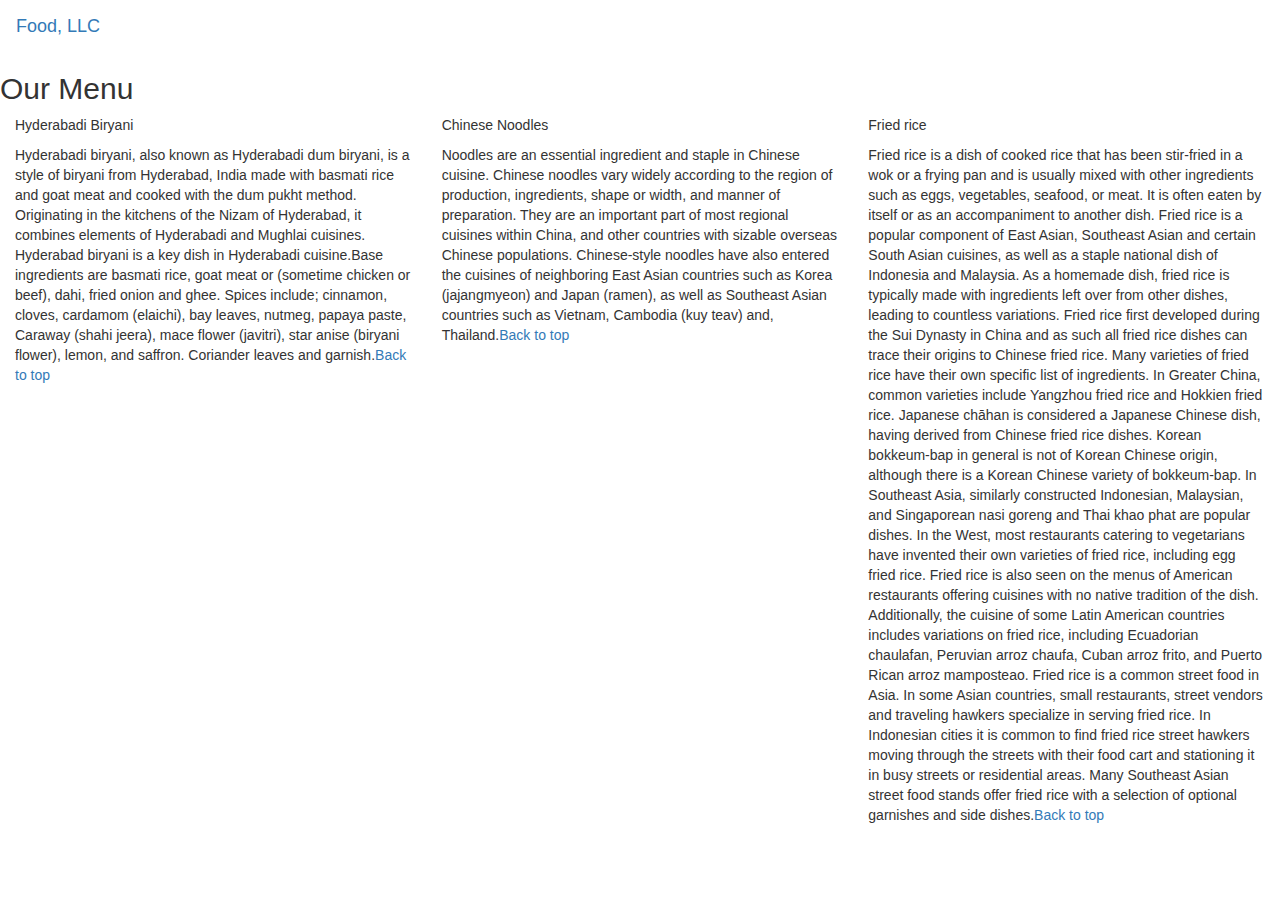
==== Assignment 3/index.html @ bec8417c "commit" ====
<!DOCTYPE html>
<html>
	<head>
        <meta charset="utf-8">
        <meta name="viewport" content="width=device-width, initial-scale=1">
		<title>Responsive Page</title>
		<link rel="stylesheet" href="Assignment3.css">
        <link rel="stylesheet" href="https://maxcdn.bootstrapcdn.com/bootstrap/3.3.7/css/bootstrap.min.css">
        <script src="https://ajax.googleapis.com/ajax/libs/jquery/3.3.1/jquery.min.js"></script>
        <script src="https://maxcdn.bootstrapcdn.com/bootstrap/3.3.7/js/bootstrap.min.js"></script>
	</head>
	<body>
        <nav class="navbar" id="top">
  <div class="container-fluid">

    <div class="navbar-header">
      <button type="button" class="navbar-toggle" data-toggle="collapse" data-target="#myNavbar">
        <span class="icon-bar"></span>
        <span class="icon-bar"></span>
        <span class="icon-bar"></span> 
      </button>
      <a class="navbar-brand headd" href="#">Food, LLC</a>
    </div>

    <div class="collapse" id="myNavbar">
      <ul class="nav navbar-nav visible-xs">
        <li><a class="menu-item" href="#hb">Hyderabadi Biryani</a></li>
        <li><a class="menu-item" href="#cn">Chinese Noodles</a></li> 
        <li><a class="menu-item" href="#fr">Fried rice</a></li> 
      </ul>
    </div>

  </div>
</nav> 
		<h2>Our Menu</h2>

   <div class="col-lg-4 col-md-6 col-sm-12">
  	<div id="hb" class="room">
  		<p class="flesh chic">Hyderabadi Biryani</p>
  		<p class="matter">Hyderabadi biryani, also known as Hyderabadi dum biryani, is a style of biryani from Hyderabad, India made with basmati rice and goat meat and cooked with the dum pukht method. Originating in the kitchens of the Nizam of Hyderabad, it combines elements of Hyderabadi and Mughlai cuisines. Hyderabad biryani is a key dish in Hyderabadi cuisine.Base ingredients are basmati rice, goat meat or (sometime chicken or beef), dahi, fried onion and ghee. Spices include; cinnamon, cloves, cardamom (elaichi), bay leaves, nutmeg, papaya paste, Caraway (shahi jeera), mace flower (javitri), star anise (biryani flower), lemon, and saffron. Coriander leaves and garnish.<a href="#top">Back to top</a> </p></div>
  </div>

  <div class="col-lg-4 col-md-6 col-sm-12">
  	<div id="cn" class="room">
   		<p class="flesh bf">Chinese Noodles</p>
   		<p class="matter">Noodles are an essential ingredient and staple in Chinese cuisine. Chinese noodles vary widely according to the region of production, ingredients, shape or width, and manner of preparation. They are an important part of most regional cuisines within China, and other countries with sizable overseas Chinese populations.

        Chinese-style noodles have also entered the cuisines of neighboring East Asian countries such as Korea (jajangmyeon) and Japan (ramen), as well as Southeast Asian countries such as Vietnam, Cambodia (kuy teav) and, Thailand.<a href="#top">Back to top</a></p>
  	</div>
  </div>

  <div class="col-lg-4 col-md-12 col-sm-12">
  	<div id="fr" class="room">
  		<p class="flesh ssh">Fried rice</p>
  		<p class="matter">Fried rice is a dish of cooked rice that has been stir-fried in a wok or a frying pan and is usually mixed with other ingredients such as eggs, vegetables, seafood, or meat. It is often eaten by itself or as an accompaniment to another dish. Fried rice is a popular component of East Asian, Southeast Asian and certain South Asian cuisines, as well as a staple national dish of Indonesia and Malaysia. As a homemade dish, fried rice is typically made with ingredients left over from other dishes, leading to countless variations. Fried rice first developed during the Sui Dynasty in China and as such all fried rice dishes can trace their origins to Chinese fried rice.

Many varieties of fried rice have their own specific list of ingredients. In Greater China, common varieties include Yangzhou fried rice and Hokkien fried rice. Japanese chāhan is considered a Japanese Chinese dish, having derived from Chinese fried rice dishes. Korean bokkeum-bap in general is not of Korean Chinese origin, although there is a Korean Chinese variety of bokkeum-bap. In Southeast Asia, similarly constructed Indonesian, Malaysian, and Singaporean nasi goreng and Thai khao phat are popular dishes. In the West, most restaurants catering to vegetarians have invented their own varieties of fried rice, including egg fried rice. Fried rice is also seen on the menus of American restaurants offering cuisines with no native tradition of the dish. Additionally, the cuisine of some Latin American countries includes variations on fried rice, including Ecuadorian chaulafan, Peruvian arroz chaufa, Cuban arroz frito, and Puerto Rican arroz mamposteao.

Fried rice is a common street food in Asia. In some Asian countries, small restaurants, street vendors and traveling hawkers specialize in serving fried rice. In Indonesian cities it is common to find fried rice street hawkers moving through the streets with their food cart and stationing it in busy streets or residential areas. Many Southeast Asian street food stands offer fried rice with a selection of optional garnishes and side dishes.<a href="#top">Back to top</a></p>
  	</div>	
  </div>
        
	</body>
</html>
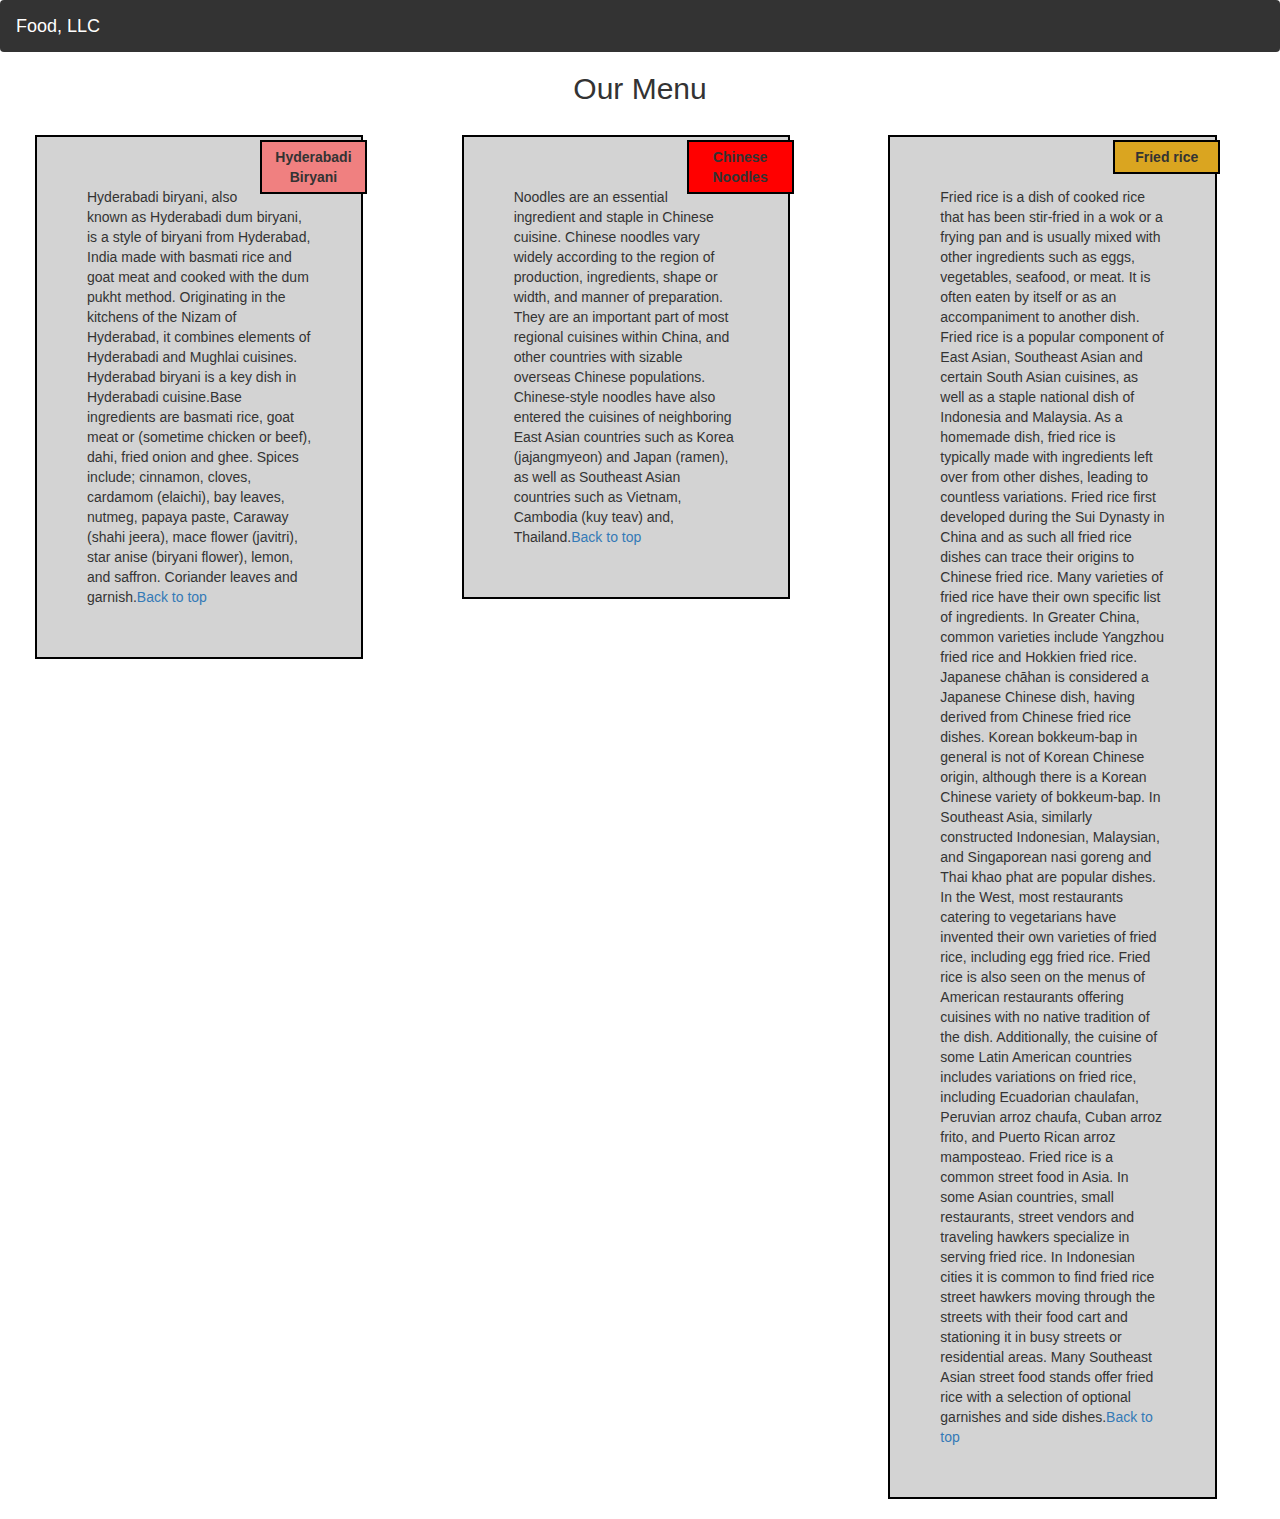
==== commit 320e5813: "update" ====
--- a/Assignment 3/index.html
+++ b/Assignment 3/index.html
@@ -5,7 +5,7 @@
         <meta charset="utf-8">
         <meta name="viewport" content="width=device-width, initial-scale=1">
 		<title>Responsive Page</title>
-		<link rel="stylesheet" href="Assignment3.css">
+		<link rel="stylesheet" href="assignment3.css">
         <link rel="stylesheet" href="https://maxcdn.bootstrapcdn.com/bootstrap/3.3.7/css/bootstrap.min.css">
         <script src="https://ajax.googleapis.com/ajax/libs/jquery/3.3.1/jquery.min.js"></script>
         <script src="https://maxcdn.bootstrapcdn.com/bootstrap/3.3.7/js/bootstrap.min.js"></script>
--- a/Assignment 3/assignment3.css
+++ b/Assignment 3/assignment3.css
@@ -0,0 +1,115 @@
+body {
+    color: black;	
+    background-color: white;
+    font-family: "Comic Sans MS", cursive, 'Franklin Gothic Medium', 'Arial Narrow', Arial, sans-serif;
+}
+    
+*{
+    box-sizing: border-box;
+}
+.container-fluid{
+	margin: 0;
+	padding: 0;
+}
+
+.navbar{
+	border-radius: 0px;
+	background-color: rgba(0,0,0,0.8);
+}
+
+.navbar-brand{
+  font-size: 200px;
+  color: white;
+  padding-left: 25px;
+  padding: 8px;
+}
+
+.navbar-brand:hover{
+	color: white;
+}
+
+.nav{
+	margin: 0;
+	padding: 0;
+}
+
+.navbar-nav{
+  font-size: 25px;
+  text-align: center;
+  margin: 0;
+  padding: 0;
+}
+
+.navbar-toggle{
+	border: 2px solid white;
+	margin-right: 25px;
+}
+
+.icon-bar{
+	background-color: white;
+}
+h2{
+    text-align: center;
+}
+.flesh{
+    float: right;
+    width: 30%;
+    border: 2px solid black;
+    padding: 5px;
+    margin: 5px;
+    text-align: center;
+    overflow: visible;
+    font-weight: bold;
+}
+.chic{
+    background-color: lightcoral;
+}
+.bf{
+    background-color: red;
+}
+.ssh{
+    background-color: goldenrod;
+}
+.room{
+    width: 90%;
+    overflow: none;
+}
+.matter {
+    background-color: lightgrey;
+    width: 92%;
+    border: 2px solid black;
+    padding: 50px;
+    margin: 20px;
+    font-family: "Comic Sans MS", cursive, sans-serif;
+    font-weight: normal;
+}
+/********** Large devices only **********/
+@media (min-width: 992px) {
+    .col-lg-4{
+    float: left;
+    width: 33.33%;
+    }
+}
+    
+/********** Medium devices only **********/
+@media (min-width: 762px) and (max-width: 991px){
+.col-md-6, .col-md-12 {
+    float: left;
+    }
+    .col-md-6 {
+    width: 50%;
+}
+    .col-md-12 {
+        width: 100%;
+      }
+    
+    }
+ /*****************Small devices only***********************/
+@media (max-width: 767px) {
+    .col-sm-12 {
+    float: left;
+}
+.col-sm-12 {
+    width: 100%;
+ }
+    